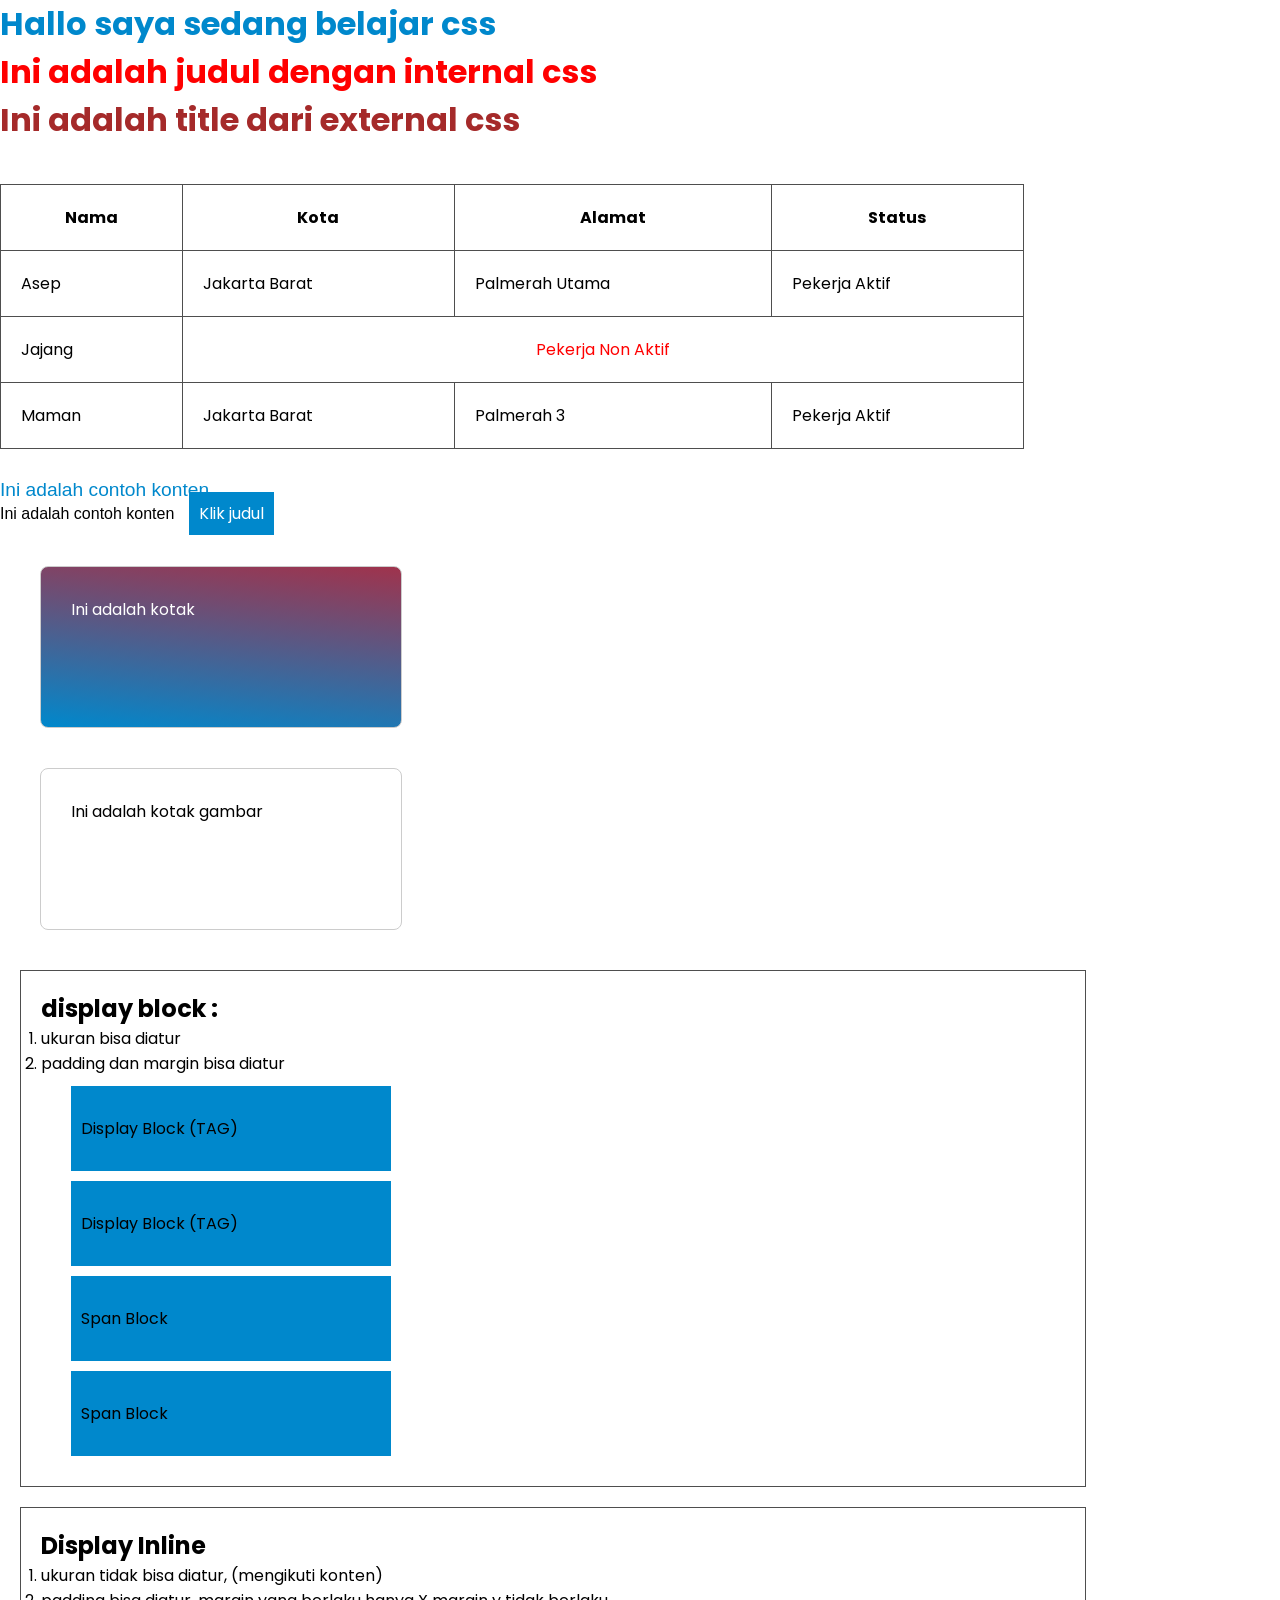
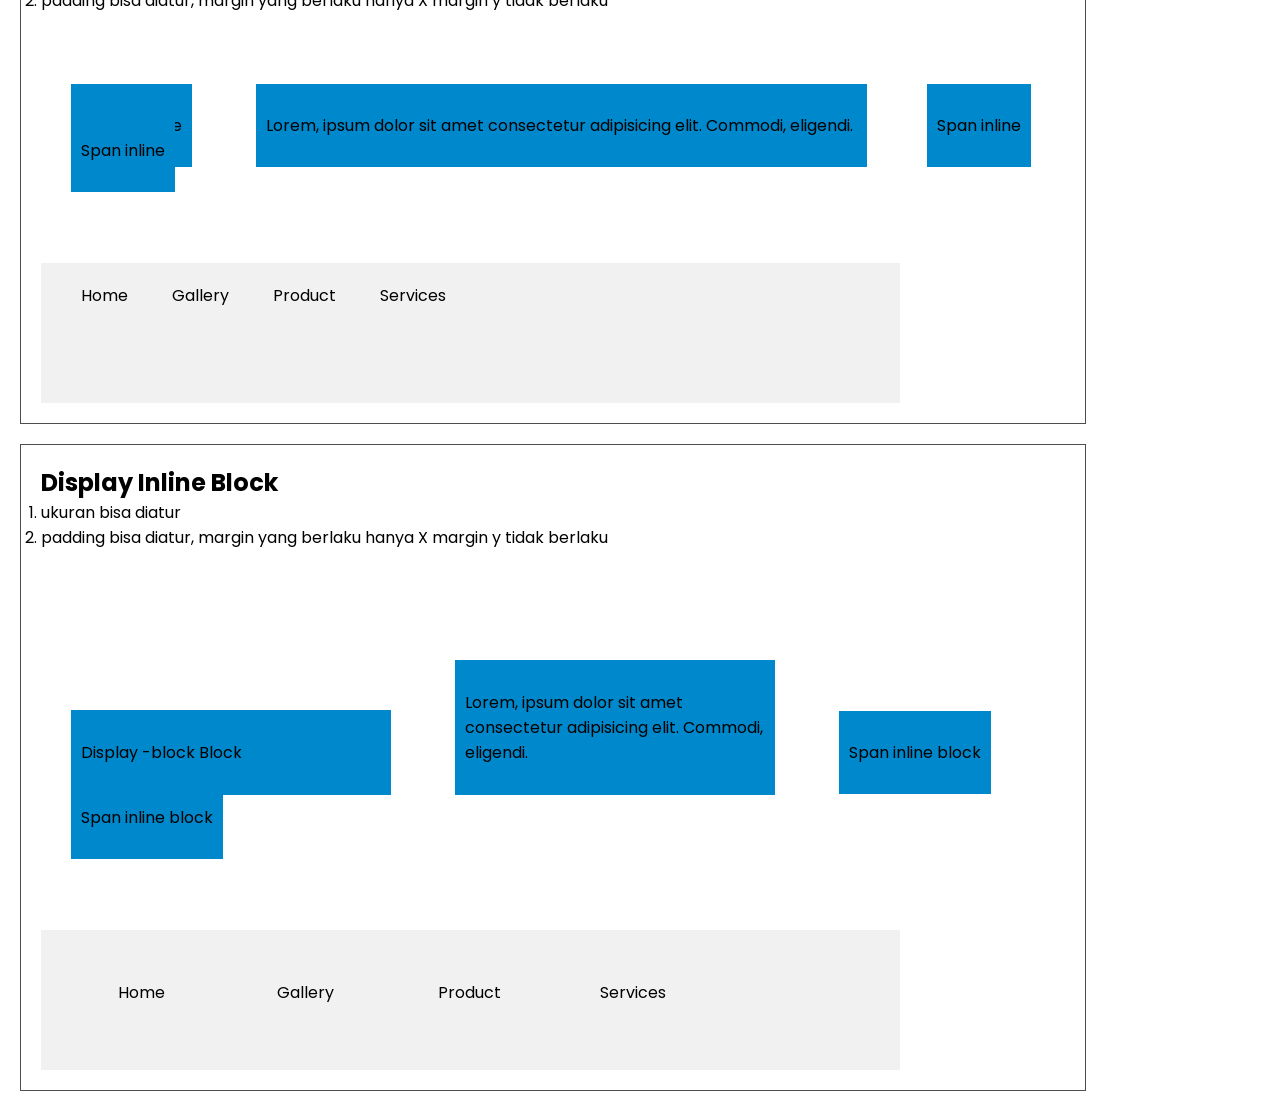
==== css/index.html @ 723e70e0 "2.1" ====
<!doctype html>
<html lang="en">
  <head>
    <meta charset="UTF-8" />
    <meta name="viewport" content="width=device-width, initial-scale=1.0" />
    <title>Document</title>
    <link rel="preconnect" href="https://fonts.googleapis.com" />
    <link rel="preconnect" href="https://fonts.gstatic.com" crossorigin />

    <link
      href="https://fonts.googleapis.com/css2?family=Poppins:ital,wght@0,100;0,200;0,300;0,400;0,500;0,600;0,700;0,800;0,900;1,100;1,200;1,300;1,400;1,500;1,600;1,700;1,800;1,900&display=swap"
      rel="stylesheet"
    />

    <link rel="stylesheet" href="style.css" />
    <style>
      .judul {
        color: #ff0000;
      }
    </style>
  </head>
  <body>
    <!-- inline css -->
    <h1 style="color: #0088cc">Hallo saya sedang belajar css</h1>

    <!-- internal css -->
    <h1 class="judul">Ini adalah judul dengan internal css</h1>

    <h1 class="title">Ini adalah title dari external css</h1>

    <table
      style="
        width: 80dvw;
        margin-top: 40px;
        margin-bottom: 30px;
        border-collapse: collapse;
      "
      border="1"
    >
      <thead>
        <th>Nama</th>
        <th>Kota</th>
        <th>Alamat</th>
        <th>Status</th>
      </thead>
      <tbody>
        <tr>
          <td>Asep</td>
          <td>Jakarta Barat</td>
          <td>Palmerah Utama</td>
          <td>Pekerja Aktif</td>
        </tr>
        <tr>
          <td>Jajang</td>
          <td colspan="3" style="color: red; text-align: center">
            Pekerja Non Aktif
          </td>
        </tr>
        <tr>
          <td>Maman</td>
          <td>Jakarta Barat</td>
          <td>Palmerah 3</td>
          <td>Pekerja Aktif</td>
        </tr>
      </tbody>
    </table>

    <div class="content-1">
      <p class="contoh">Ini adalah contoh konten</p>
    </div>

    <div class="">
      <p class="contoh">
        Ini adalah contoh konten <a href="" class="btn-title">Klik judul</a>
      </p>
    </div>

    <div class="kotak">
      <p>Ini adalah kotak</p>
    </div>

    <div class="card">
      <p>Ini adalah kotak gambar</p>
    </div>

    <div class="container">
      <!-- display block -->

      <h2>display block :</h2>

      <ol>
        <li>ukuran bisa diatur</li>
        <li>padding dan margin bisa diatur</li>
      </ol>

      <div class="ukuran">Display Block (TAG)</div>
      <div class="ukuran">Display Block (TAG)</div>

      <span class="d-block ukuran">Span Block</span>
      <span class="d-block ukuran">Span Block</span>
    </div>

    <div class="container">
      <h2>Display Inline</h2>
      <ol>
        <li>ukuran tidak bisa diatur, (mengikuti konten)</li>
        <li>
          padding bisa diatur, margin yang berlaku hanya X margin y tidak
          berlaku
        </li>
      </ol>
      <div class="" style="margin: 100px 0; ">
        <div class="ukuran d-inline">Display inline</div>
        <div class="ukuran d-inline">
          Lorem, ipsum dolor sit amet consectetur adipisicing elit. Commodi,
          eligendi.
        </div>

        <span class="ukuran">Span inline</span>
        <span class="ukuran">Span inline</span>
      </div>
      
      <div class="simple-navbar">
        <ul class="navbar-inline">
          <li>Home</li>
          <li>Gallery</li>
          <li>Product</li>
          <li>Services</li>
        </ul>
      </div>

    </div>

    <div class="container">
      <h2>Display Inline Block</h2>
      <ol>
        <li>ukuran bisa diatur</li>
        <li>
          padding bisa diatur, margin yang berlaku hanya X margin y tidak
          berlaku
        </li>
      </ol>
      <div class="" style="margin: 100px 0; ">
        <div class="ukuran d-inline-block">Display -block Block</div>
        <div class="ukuran d-inline-block">
          Lorem, ipsum dolor sit amet consectetur adipisicing elit. Commodi,
          eligendi.
        </div>

        <span class="ukuran">Span inline block</span>
        <span class="ukuran">Span inline block</span>
      </div>
      
      <div class="simple-navbar">
        <ul class="navbar-inline-block">
          <li>Home</li>
          <li>Gallery</li>
          <li>Product</li>
          <li>Services</li>
        </ul>
      </div>

    </div>
  </body>
</html>
---- css/style.css ----
*{
    padding: 0;
    margin: 0;
    font-family: "Poppins", sans-serif;
}

.title{
    color: #a52a2a;
}

th, td{
    border: 1px solid #4e4e4e;
    padding: 20px;
}

.contoh{
    font-family: Arial, Helvetica, sans-serif;
}

.content-1 .contoh{
    color: #0088cc;
    font-size: 1.2rem;
}

.btn-title{
    padding: 10px;
    margin: 10px;
    background-color: #0088cc;
    color: #ffff;
    text-decoration: none;
}

.btn-title:hover{
    background-color: #024567;
}

.kotak{
    width: 300px;
    height: 100px;
    border: 1px solid #ccc;
    padding: 30px;
    margin: 40px;
    border-radius: 8px;
    color: #ffff;
    background: linear-gradient(to top right, #0088cc, #ff0000);
    background-size: 400%;
}

.card{
    width: 300px;
    height: 100px;
    border: 1px solid #ccc;
    padding: 30px;
    margin: 40px;
    border-radius: 8px;
    background-image: url('https://media.licdn.com/dms/image/v2/C561BAQEF2NNqqAZ9Sg/company-background_10000/company-background_10000/0/1632471137485/idnetworkers_cover?e=2147483647&v=beta&t=36ukHj8bkxGuDQsKdRAUvAHpYzYnnUF9Iggzn8Q-siI');
    background-size: cover;
}

.container{
    width: 80vw;
    min-height: 200px;
    border: 0.5px solid #4e4e4e;
    margin: 20px;
    padding: 20px;
}

.d-block{
    display: block;
}

.d-inline{
    display: inline;
}

.d-inline-block{
    display: inline-block;
}

.ukuran{
    width: 300px;
    min-height: 20px;
    margin: 10px 30px;
    padding:30px 10px;
    background-color: #0088cc;
}

.simple-navbar{
    width: 80%;
    min-height: 100px;
    background-color: #f1f1f1;
    padding: 20px;
}

.navbar-inline li{
    display: inline;
    margin: 20px;
}

.navbar-inline-block li{
    display: inline-block;
    width: 100px;
    text-align: center;
    padding: 10px;
    margin: 20px;
}

.navbar-inline-block li:hover{
    border-bottom: 3px solid #0088cc;
}

.navbar-inline li:hover{
    border-bottom: 3px solid #0088cc;
}
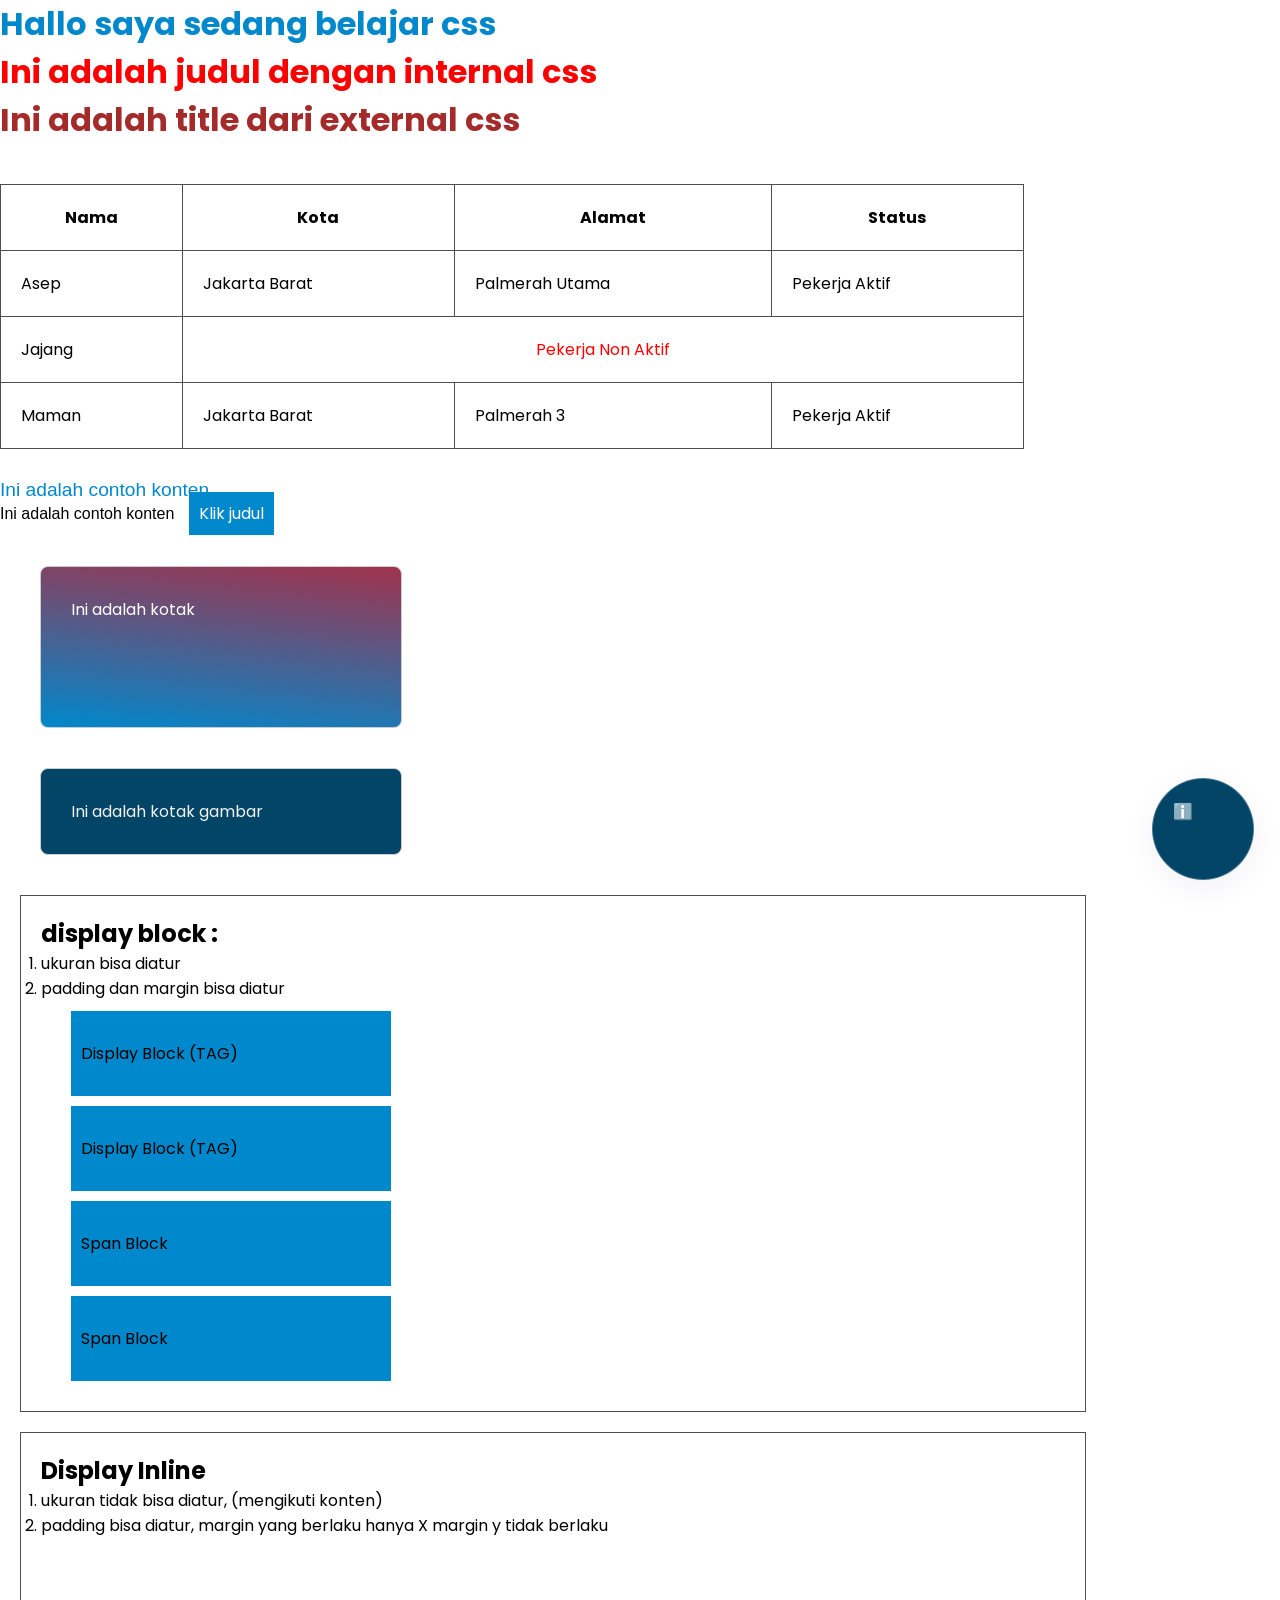
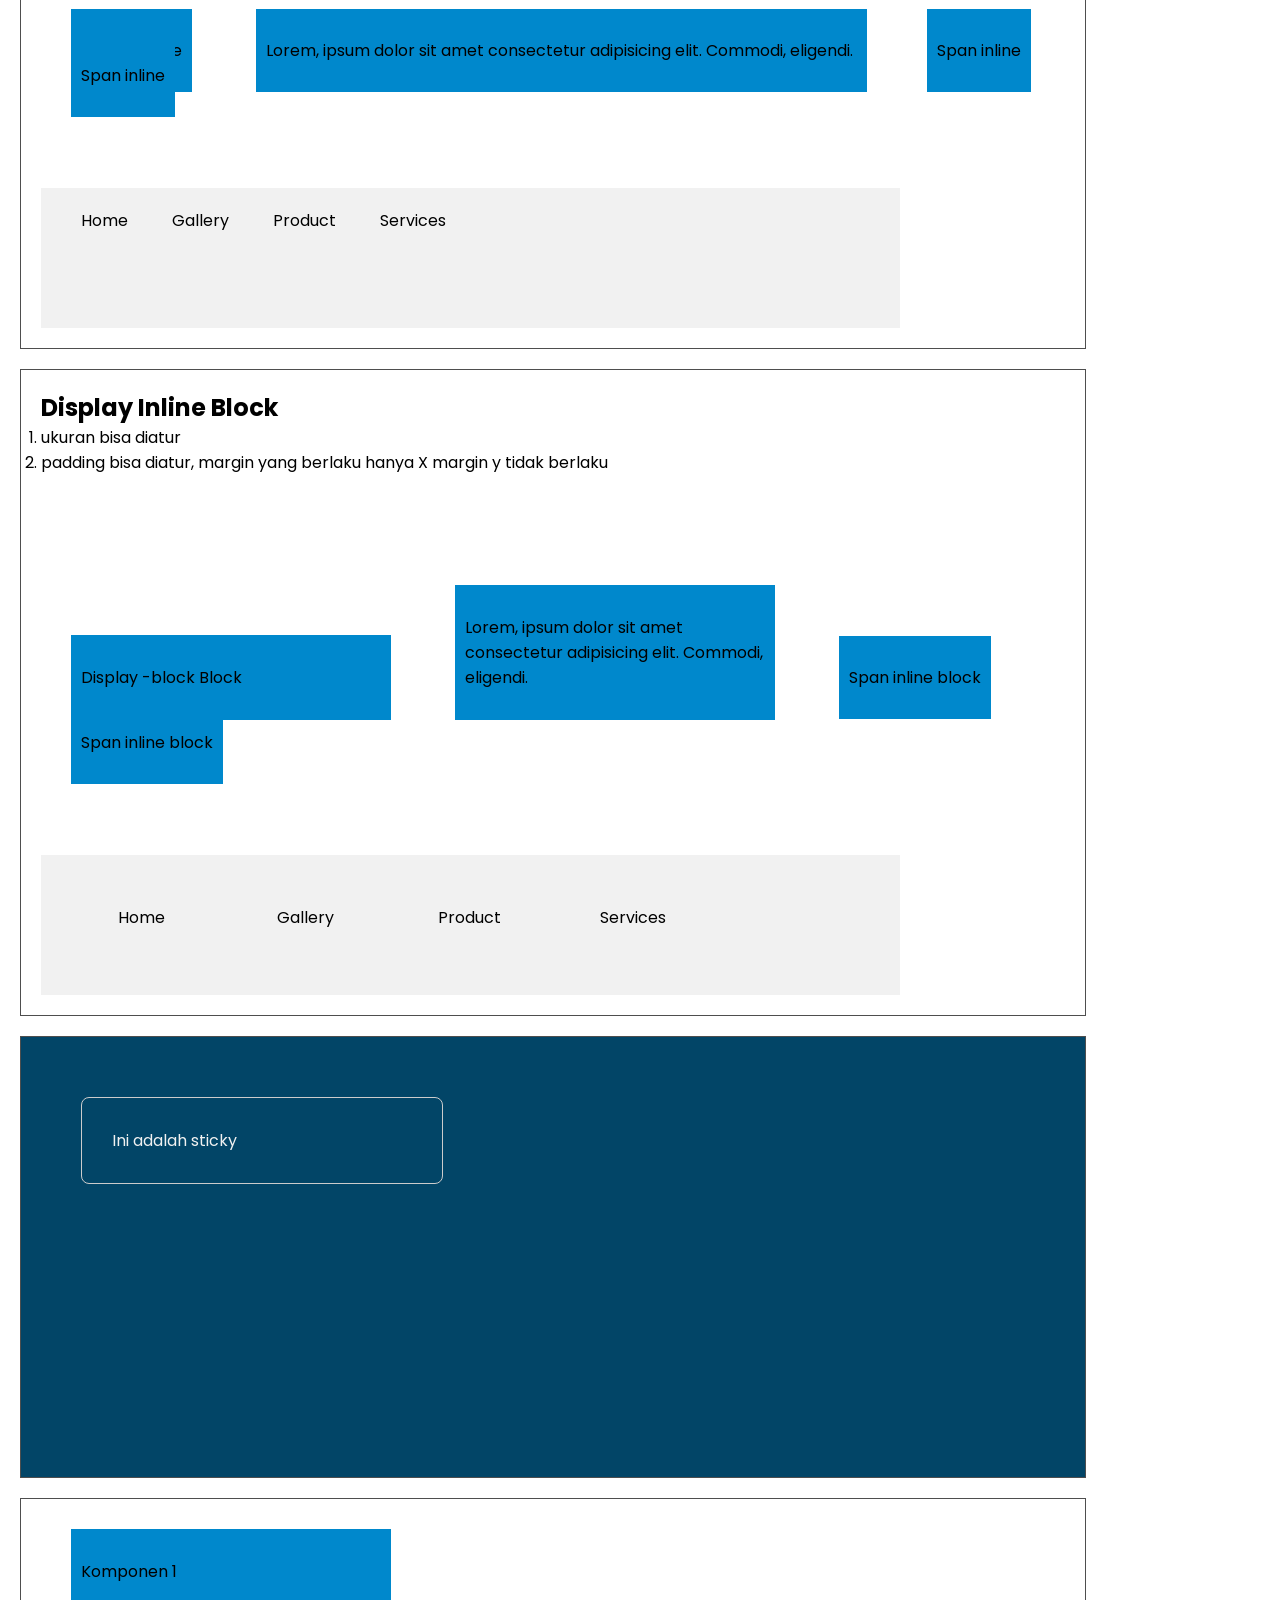
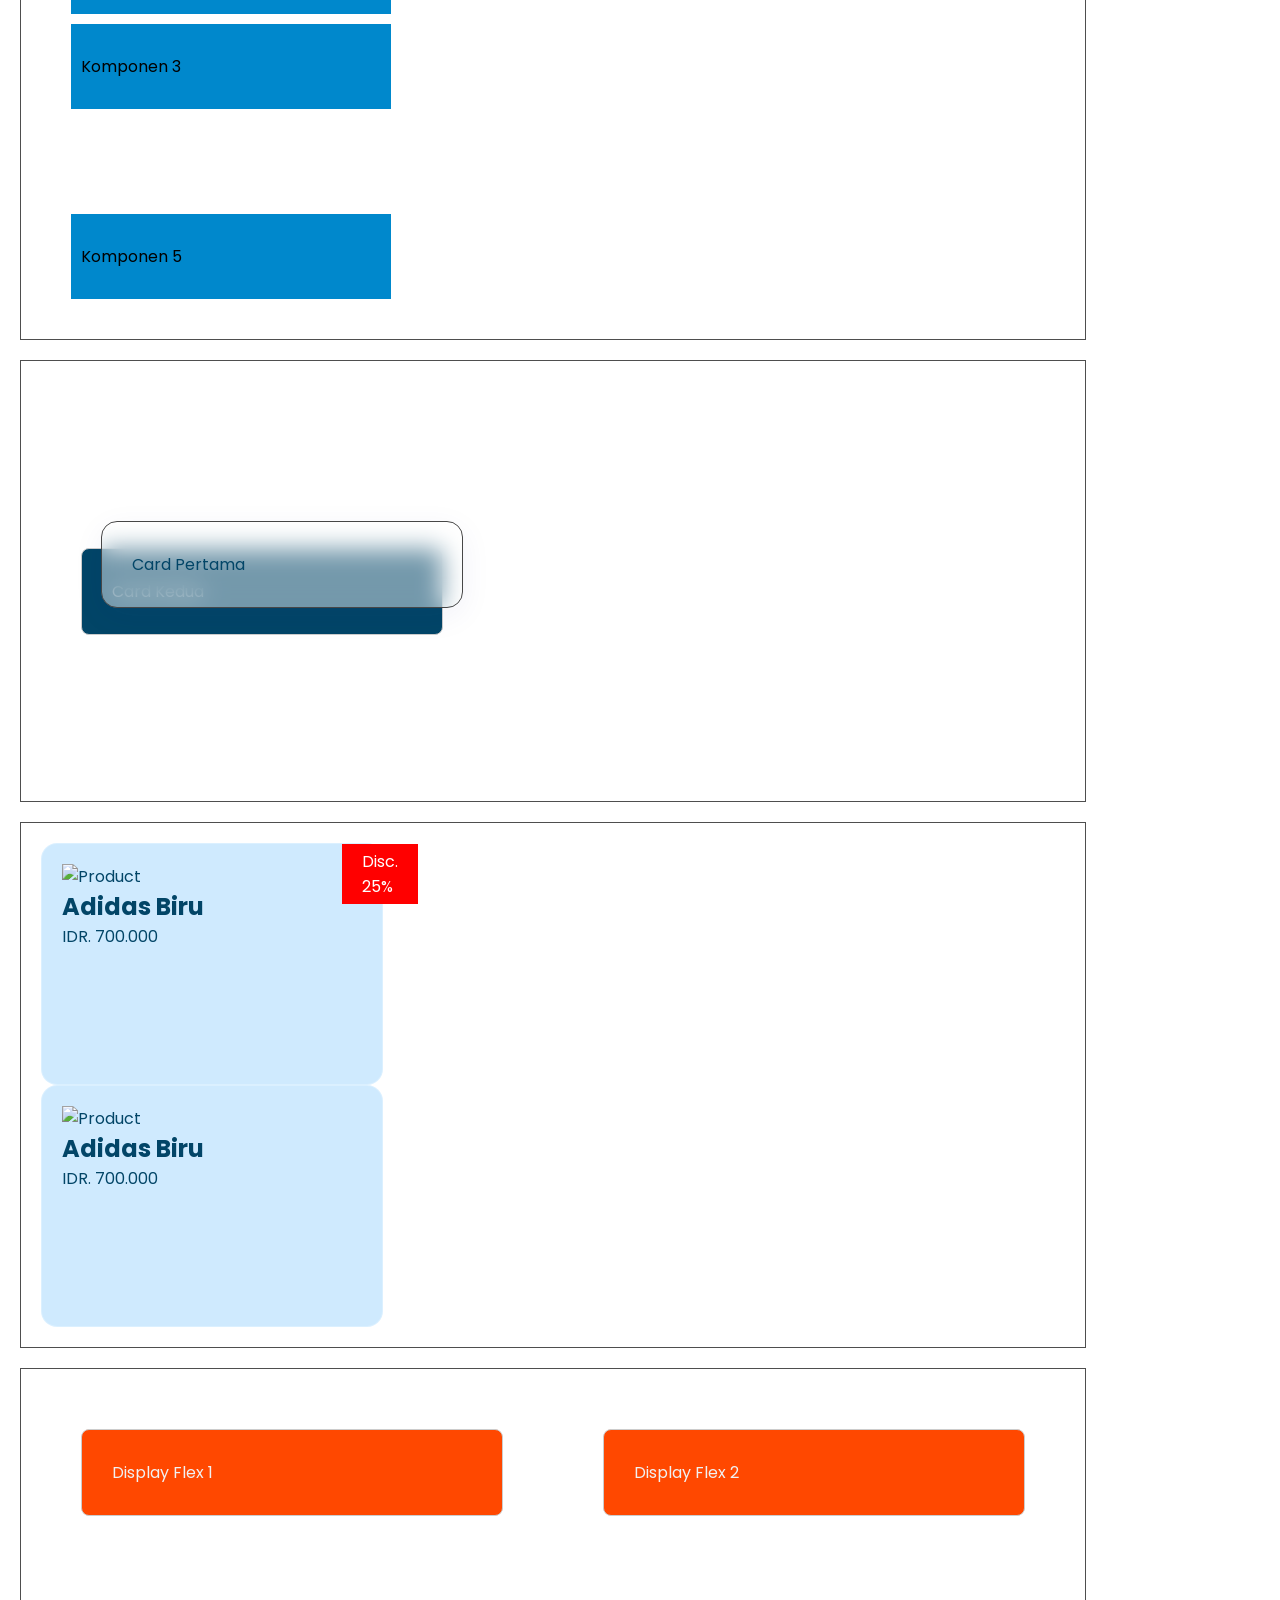
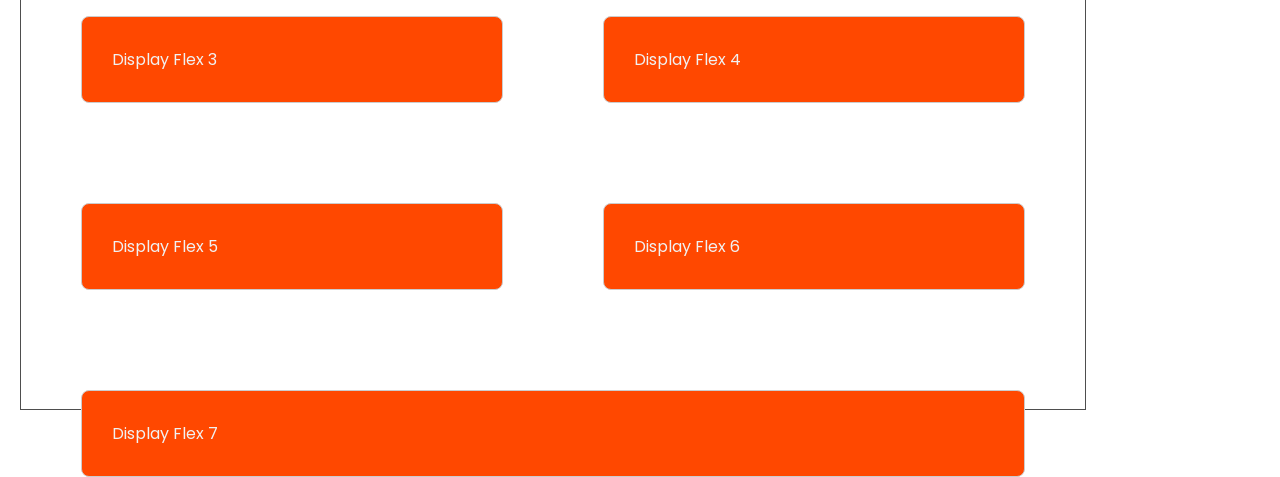
==== commit 69bae649: "2.2" ====
--- a/css/index.html
+++ b/css/index.html
@@ -109,7 +109,7 @@
           berlaku
         </li>
       </ol>
-      <div class="" style="margin: 100px 0; ">
+      <div class="" style="margin: 100px 0">
         <div class="ukuran d-inline">Display inline</div>
         <div class="ukuran d-inline">
           Lorem, ipsum dolor sit amet consectetur adipisicing elit. Commodi,
@@ -119,7 +119,7 @@
         <span class="ukuran">Span inline</span>
         <span class="ukuran">Span inline</span>
       </div>
-      
+
       <div class="simple-navbar">
         <ul class="navbar-inline">
           <li>Home</li>
@@ -128,7 +128,6 @@
           <li>Services</li>
         </ul>
       </div>
-
     </div>
 
     <div class="container">
@@ -140,7 +139,7 @@
           berlaku
         </li>
       </ol>
-      <div class="" style="margin: 100px 0; ">
+      <div class="" style="margin: 100px 0">
         <div class="ukuran d-inline-block">Display -block Block</div>
         <div class="ukuran d-inline-block">
           Lorem, ipsum dolor sit amet consectetur adipisicing elit. Commodi,
@@ -150,7 +149,7 @@
         <span class="ukuran">Span inline block</span>
         <span class="ukuran">Span inline block</span>
       </div>
-      
+
       <div class="simple-navbar">
         <ul class="navbar-inline-block">
           <li>Home</li>
@@ -159,7 +158,53 @@
           <li>Services</li>
         </ul>
       </div>
-
-    </div>
+    </div>
+
+    <div class="container position-sticky">
+      <div class="card">Ini adalah sticky</div>
+    </div>
+
+    <div class="container">
+      <div class="ukuran">Komponen 1</div>
+      <div class="ukuran" style="display: none;">Komponen 2</div>
+      <div class="ukuran">Komponen 3</div>
+      <div class="ukuran" style="visibility: hidden;">Komponen 4</div>
+      <div class="ukuran">Komponen 5</div>
+    </div>
+
+
+    <div class="container">
+      <div class="card position-relative floating-card">Card Pertama</div>
+      <div class="card">Card Kedua</div>
+    </div>
+
+    <div class="container">
+      <div class="card-product">
+        <img src="https://image.807garage.com/content/uploads/2024/6/adidas-bali-tactile-steel-blue-1.jpg" width="100%" alt="Product">
+        <h2>Adidas Biru</h2>
+        <p>IDR. 700.000</p>
+        <span class="badge-promo">Disc. 25%</span>
+      </div>
+      <div class="card-product">
+        <img src="https://image.807garage.com/content/uploads/2024/6/adidas-bali-tactile-steel-blue-1.jpg" width="100%" alt="Product">
+        <h2>Adidas Biru</h2>
+        <p>IDR. 700.000</p>
+      </div>
+    </div>
+
+    <div class="contact">
+      <a href="" class="">ℹ️</a>
+    </div>
+
+    <div class="container d-flex" style="height: 600px; justify-content: space-between; align-items: stretch;">
+      <div class="card">Display Flex 1</div>
+      <div class="card">Display Flex 2</div>
+      <div class="card">Display Flex 3</div>
+      <div class="card">Display Flex 4</div>
+      <div class="card">Display Flex 5</div>
+      <div class="card">Display Flex 6</div>
+      <div class="card">Display Flex 7</div>
+    </div>
+
   </body>
 </html>
--- a/css/style.css
+++ b/css/style.css
@@ -1,116 +1,197 @@
-*{
-    padding: 0;
-    margin: 0;
-    font-family: "Poppins", sans-serif;
+* {
+  padding: 0;
+  margin: 0;
+  font-family: "Poppins", sans-serif;
 }
 
-.title{
-    color: #a52a2a;
+.title {
+  color: #a52a2a;
 }
 
-th, td{
-    border: 1px solid #4e4e4e;
-    padding: 20px;
+th,
+td {
+  border: 1px solid #4e4e4e;
+  padding: 20px;
 }
 
-.contoh{
-    font-family: Arial, Helvetica, sans-serif;
+.contoh {
+  font-family: Arial, Helvetica, sans-serif;
 }
 
-.content-1 .contoh{
-    color: #0088cc;
-    font-size: 1.2rem;
+.content-1 .contoh {
+  color: #0088cc;
+  font-size: 1.2rem;
 }
 
-.btn-title{
-    padding: 10px;
-    margin: 10px;
-    background-color: #0088cc;
-    color: #ffff;
-    text-decoration: none;
+.btn-title {
+  padding: 10px;
+  margin: 10px;
+  background-color: #0088cc;
+  color: #ffff;
+  text-decoration: none;
 }
 
-.btn-title:hover{
-    background-color: #024567;
+.btn-title:hover {
+  background-color: #024567;
 }
 
-.kotak{
-    width: 300px;
-    height: 100px;
-    border: 1px solid #ccc;
-    padding: 30px;
-    margin: 40px;
-    border-radius: 8px;
-    color: #ffff;
-    background: linear-gradient(to top right, #0088cc, #ff0000);
-    background-size: 400%;
+.kotak {
+  width: 300px;
+  height: 100px;
+  border: 1px solid #ccc;
+  padding: 30px;
+  margin: 40px;
+  border-radius: 8px;
+  color: #ffff;
+  background: linear-gradient(to top right, #0088cc, #ff0000);
+  background-size: 400%;
 }
 
-.card{
-    width: 300px;
-    height: 100px;
-    border: 1px solid #ccc;
-    padding: 30px;
-    margin: 40px;
-    border-radius: 8px;
-    background-image: url('https://media.licdn.com/dms/image/v2/C561BAQEF2NNqqAZ9Sg/company-background_10000/company-background_10000/0/1632471137485/idnetworkers_cover?e=2147483647&v=beta&t=36ukHj8bkxGuDQsKdRAUvAHpYzYnnUF9Iggzn8Q-siI');
-    background-size: cover;
+.card {
+  width: 300px;
+  /* height: 100px; */
+  border: 1px solid #ccc;
+  padding: 30px;
+  margin: 40px;
+  border-radius: 8px;
+  background-color: #024567;
+  color: #f1f1f1;
+  /* background-image: url('https://media.licdn.com/dms/image/v2/C561BAQEF2NNqqAZ9Sg/company-background_10000/company-background_10000/0/1632471137485/idnetworkers_cover?e=2147483647&v=beta&t=36ukHj8bkxGuDQsKdRAUvAHpYzYnnUF9Iggzn8Q-siI'); */
+  /* background-size: cover; */
 }
 
-.container{
-    width: 80vw;
-    min-height: 200px;
-    border: 0.5px solid #4e4e4e;
-    margin: 20px;
-    padding: 20px;
+.container {
+  width: 80vw;
+  min-height: 400px;
+  border: 0.5px solid #4e4e4e;
+  margin: 20px;
+  padding: 20px;
 }
 
-.d-block{
-    display: block;
+.d-block {
+  display: block;
 }
 
-.d-inline{
-    display: inline;
+.d-inline {
+  display: inline;
 }
 
-.d-inline-block{
-    display: inline-block;
+.d-inline-block {
+  display: inline-block;
 }
 
-.ukuran{
-    width: 300px;
-    min-height: 20px;
-    margin: 10px 30px;
-    padding:30px 10px;
-    background-color: #0088cc;
+.ukuran {
+  width: 300px;
+  min-height: 20px;
+  margin: 10px 30px;
+  padding: 30px 10px;
+  background-color: #0088cc;
 }
 
-.simple-navbar{
-    width: 80%;
-    min-height: 100px;
-    background-color: #f1f1f1;
-    padding: 20px;
+.simple-navbar {
+  width: 80%;
+  min-height: 100px;
+  background-color: #f1f1f1;
+  padding: 20px;
 }
 
-.navbar-inline li{
-    display: inline;
-    margin: 20px;
+.navbar-inline li {
+  display: inline;
+  margin: 20px;
 }
 
-.navbar-inline-block li{
-    display: inline-block;
-    width: 100px;
-    text-align: center;
-    padding: 10px;
-    margin: 20px;
+.navbar-inline-block li {
+  display: inline-block;
+  width: 100px;
+  text-align: center;
+  padding: 10px;
+  margin: 20px;
 }
 
-.navbar-inline-block li:hover{
-    border-bottom: 3px solid #0088cc;
+.navbar-inline-block li:hover {
+  border-bottom: 3px solid #0088cc;
 }
 
-.navbar-inline li:hover{
-    border-bottom: 3px solid #0088cc;
+.navbar-inline li:hover {
+  border-bottom: 3px solid #0088cc;
 }
 
+.position-relative {
+  position: relative;
+}
 
+.floating-card {
+  top: 100px;
+  left: 20px;
+  color: #024567;
+  background: rgba(255, 255, 255, 0.45);
+  backdrop-filter: blur(12px);
+  -webkit-backdrop-filter: blur(12px);
+  border-radius: 16px;
+  border: 1px solid #474747;
+  /* Glass ambient shadow */
+  box-shadow: 0 8px 32px 0 rgba(31, 38, 135, 0.06);
+}
+
+.card-product {
+  width: 300px;
+  min-height: 200px;
+  padding: 20px;
+  position: relative;
+  /* glass */
+  color: #024567;
+  background: #94d1fc73;
+  /* backdrop-filter: blur(12px); */
+  /* -webkit-backdrop-filter: blur(12px); */
+  border-radius: 16px;
+  border: 1px solid #ffffff40;
+  /* Glass ambient shadow */
+  /* box-shadow: 0 8px 32px 0 rgba(31, 38, 135, 0.06); */
+}
+
+.badge-promo {
+  background-color: #ff0000;
+  color: #fff;
+  padding: 5px 20px;
+  position: absolute;
+  top: 0;
+  left: 300px;
+}
+
+.contact {
+  width: 60px;
+  height: 60px;
+  padding: 20px;
+  position: fixed;
+  left: 90%;
+  bottom: 20px;
+  /* glass */
+  color: #024567;
+  background-color: #024567;
+  border: 1px solid #ffffff40;
+  border-radius: 50%;
+  /* Glass ambient shadow */
+  box-shadow: 0 8px 32px 0 rgba(31, 38, 135, 0.06);
+}
+
+.position-sticky{
+    /* position: sticky; */
+    top: 20px;
+    background-color: #024567;
+    z-index: 1;
+}
+
+.d-flex .card{
+    flex-basis: 200px;
+    flex-shrink: 1;
+    flex-grow: 1;
+
+    /* height: 100px; */
+    background-color: #ff4800;
+}
+
+.d-flex{
+    display: flex;
+    gap: 20px;
+    flex-wrap: wrap;
+}
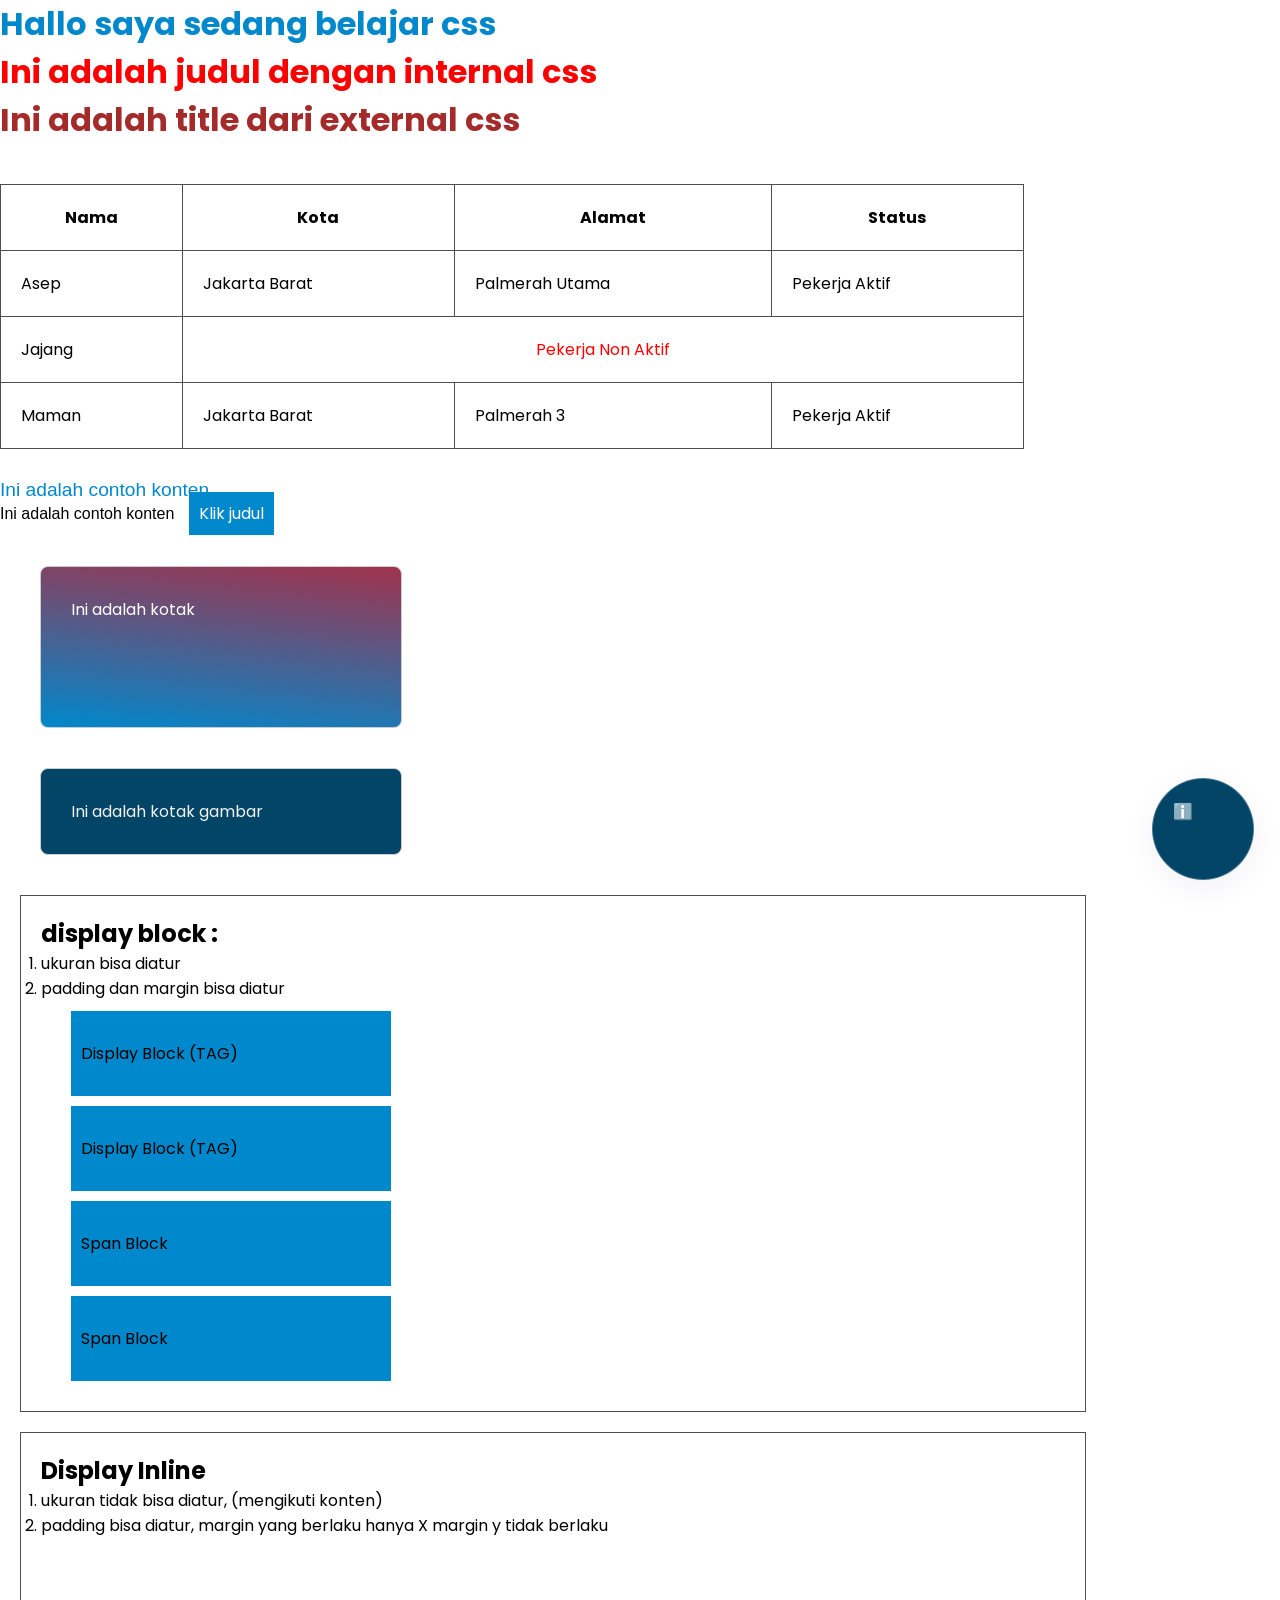
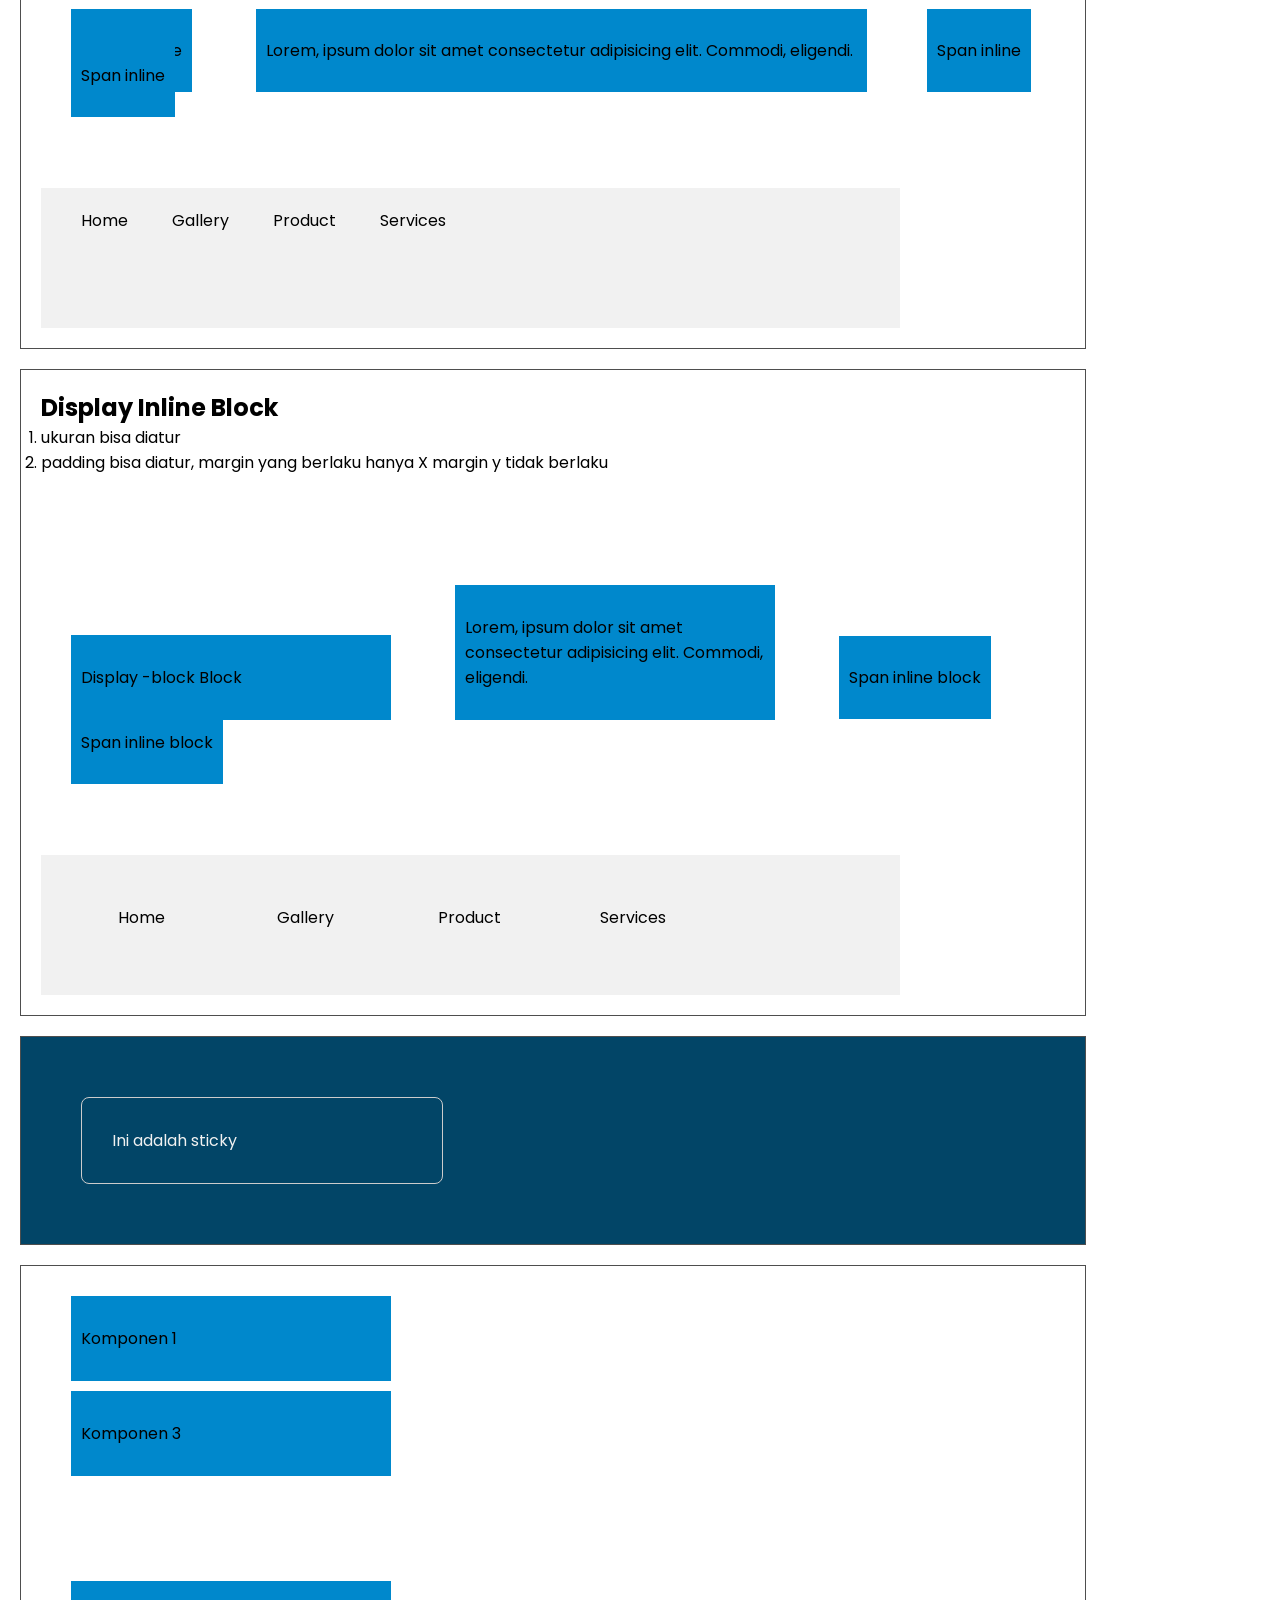
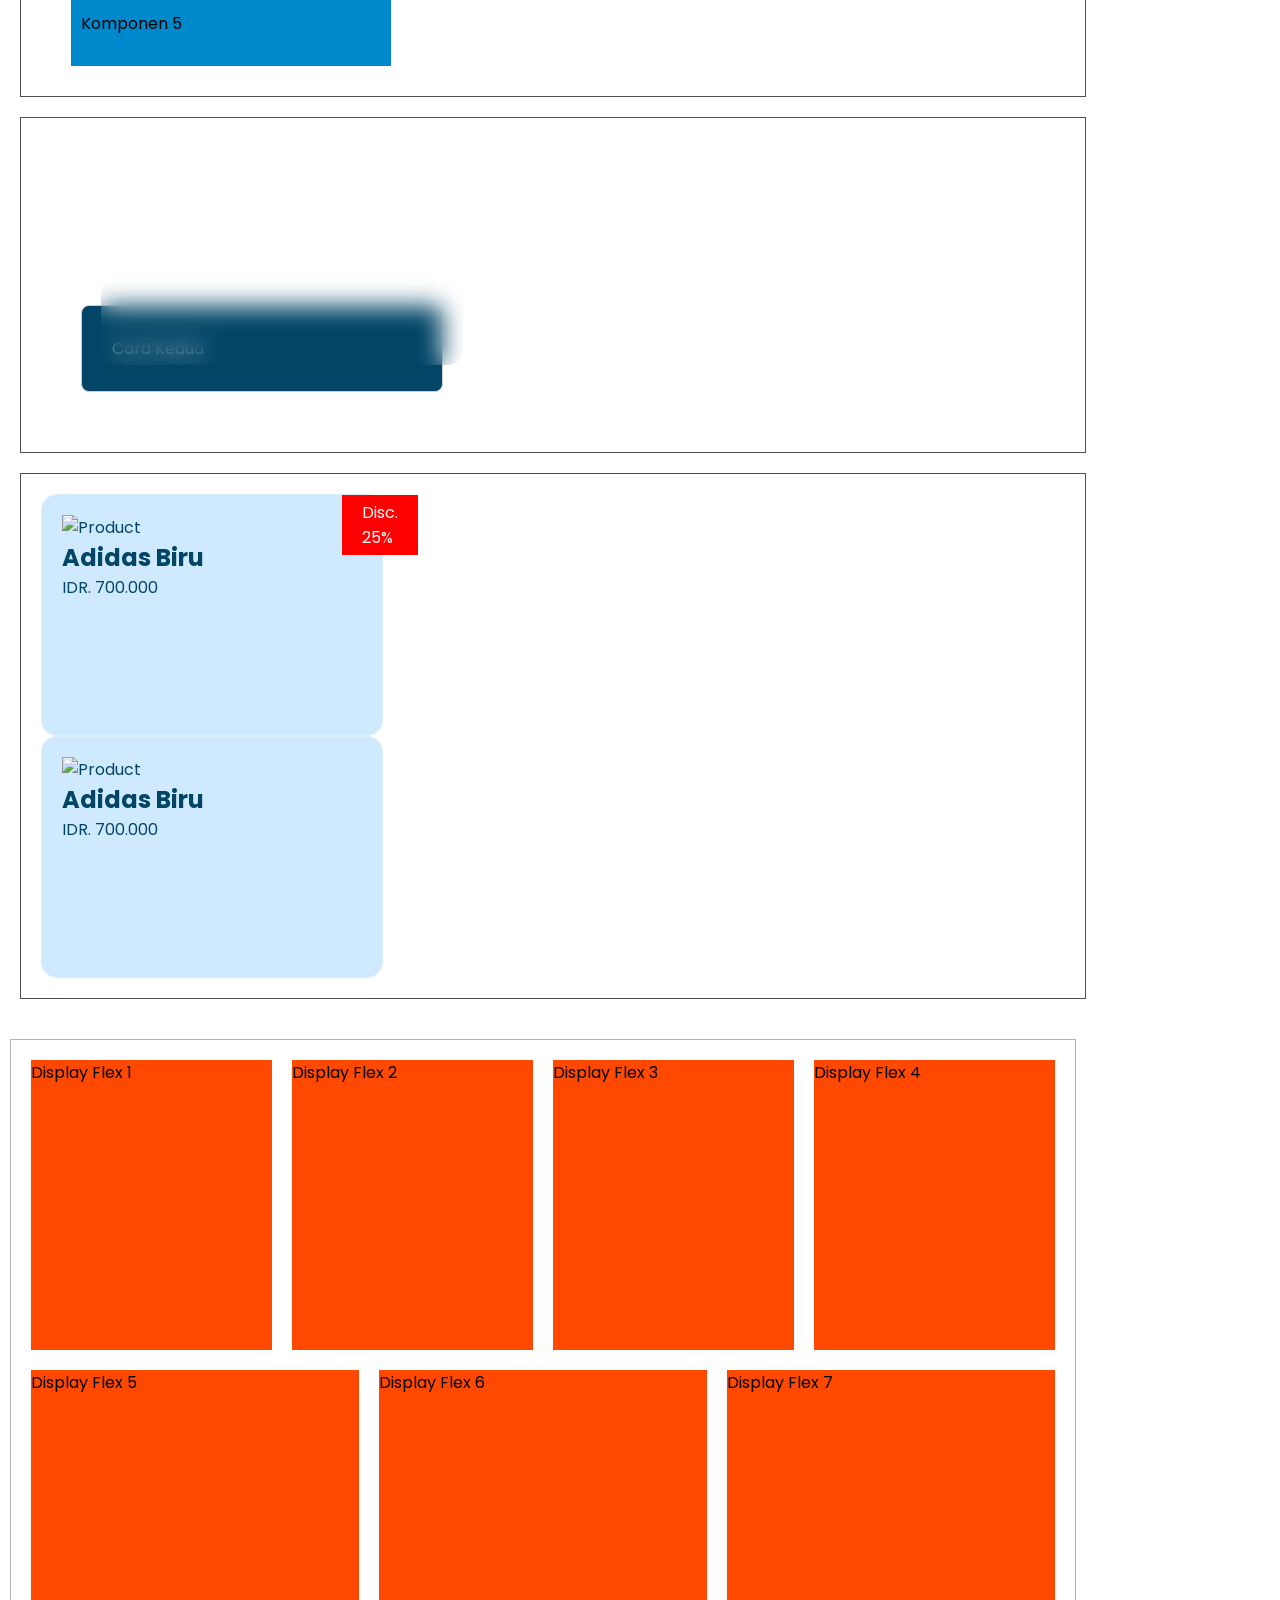
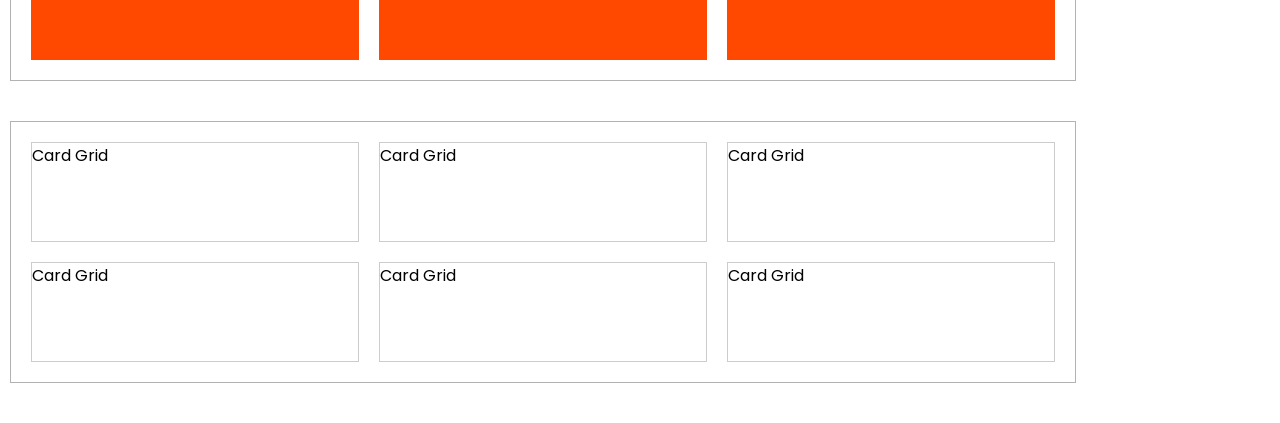
==== commit e1045dba: "2.3" ====
--- a/css/index.html
+++ b/css/index.html
@@ -196,15 +196,27 @@
       <a href="" class="">ℹ️</a>
     </div>
 
-    <div class="container d-flex" style="height: 600px; justify-content: space-between; align-items: stretch;">
-      <div class="card">Display Flex 1</div>
-      <div class="card">Display Flex 2</div>
-      <div class="card">Display Flex 3</div>
-      <div class="card">Display Flex 4</div>
-      <div class="card">Display Flex 5</div>
-      <div class="card">Display Flex 6</div>
-      <div class="card">Display Flex 7</div>
-    </div>
+    <div class="container-modern d-flex" style="height: 600px; justify-content: space-between;">
+      <div class="card-flex">Display Flex 1</div>
+      <div class="card-flex">Display Flex 2</div>
+      <div class="card-flex">Display Flex 3</div>
+      <div class="card-flex">Display Flex 4</div>
+      <div class="card-flex">Display Flex 5</div>
+      <div class="card-flex">Display Flex 6</div>
+      <div class="card-flex">Display Flex 7</div>
+    </div>
+
+    <!-- display Grid -->
+    <div class="container-modern d-grid">
+      <div class="card-grid">Card Grid</div>
+      <div class="card-grid">Card Grid</div>
+      <div class="card-grid">Card Grid</div>
+      <div class="card-grid">Card Grid</div>
+      <div class="card-grid">Card Grid</div>
+      <div class="card-grid">Card Grid</div>
+    </div>
+
 
   </body>
+
 </html>
--- a/css/style.css
+++ b/css/style.css
@@ -62,7 +62,6 @@
 
 .container {
   width: 80vw;
-  min-height: 400px;
   border: 0.5px solid #4e4e4e;
   margin: 20px;
   padding: 20px;
@@ -181,7 +180,15 @@
     z-index: 1;
 }
 
-.d-flex .card{
+.container-modern{
+    width: 80dvw;
+    /* min-height: 400px; */
+    border: 0.5px #33333360 solid;
+    margin: 40px 10px;
+    padding: 20px;
+}
+
+.card-flex{
     flex-basis: 200px;
     flex-shrink: 1;
     flex-grow: 1;
@@ -195,3 +202,14 @@
     gap: 20px;
     flex-wrap: wrap;
 }
+
+.d-grid{
+    display: grid;
+    grid-template-columns: 1fr 1fr 1fr;
+    grid-template-rows: 100px 100px; 
+    gap: 20px;
+}
+
+.card-grid{
+    border: 0.5px solid #ccc;
+}
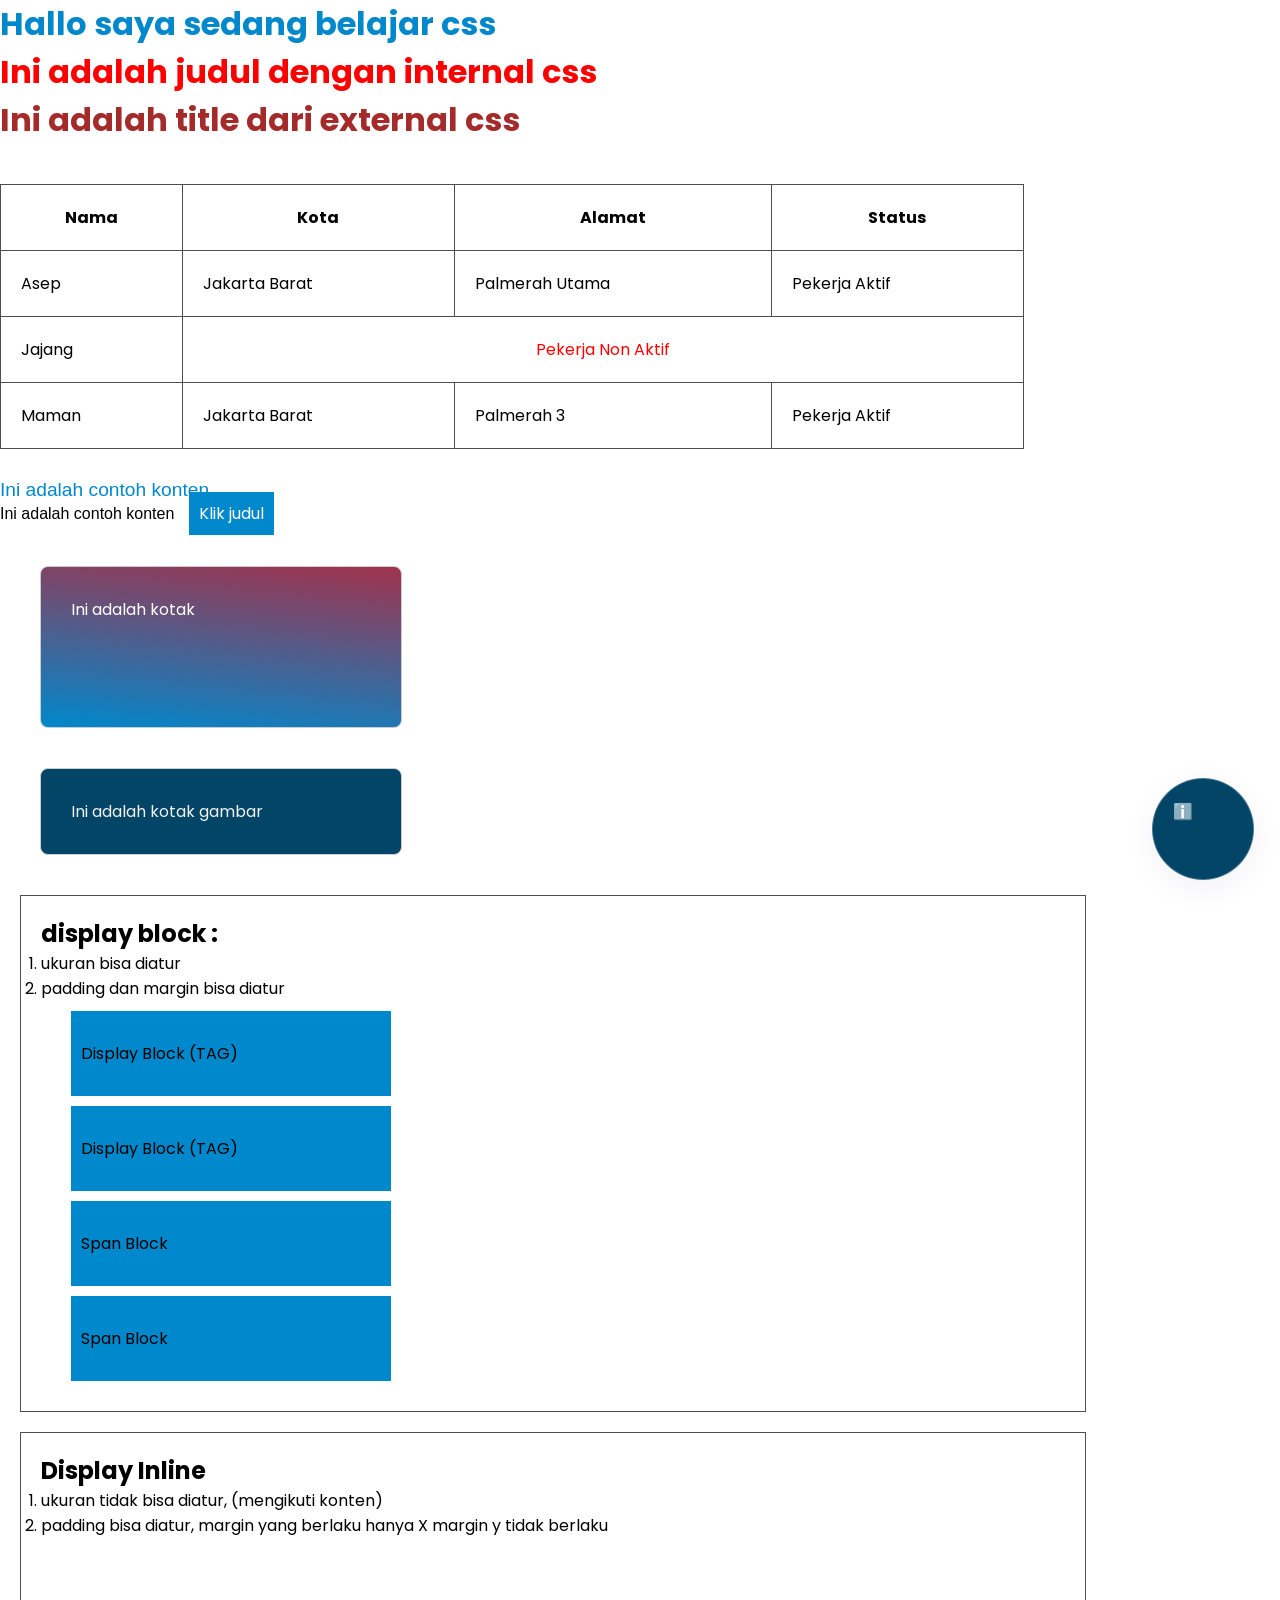
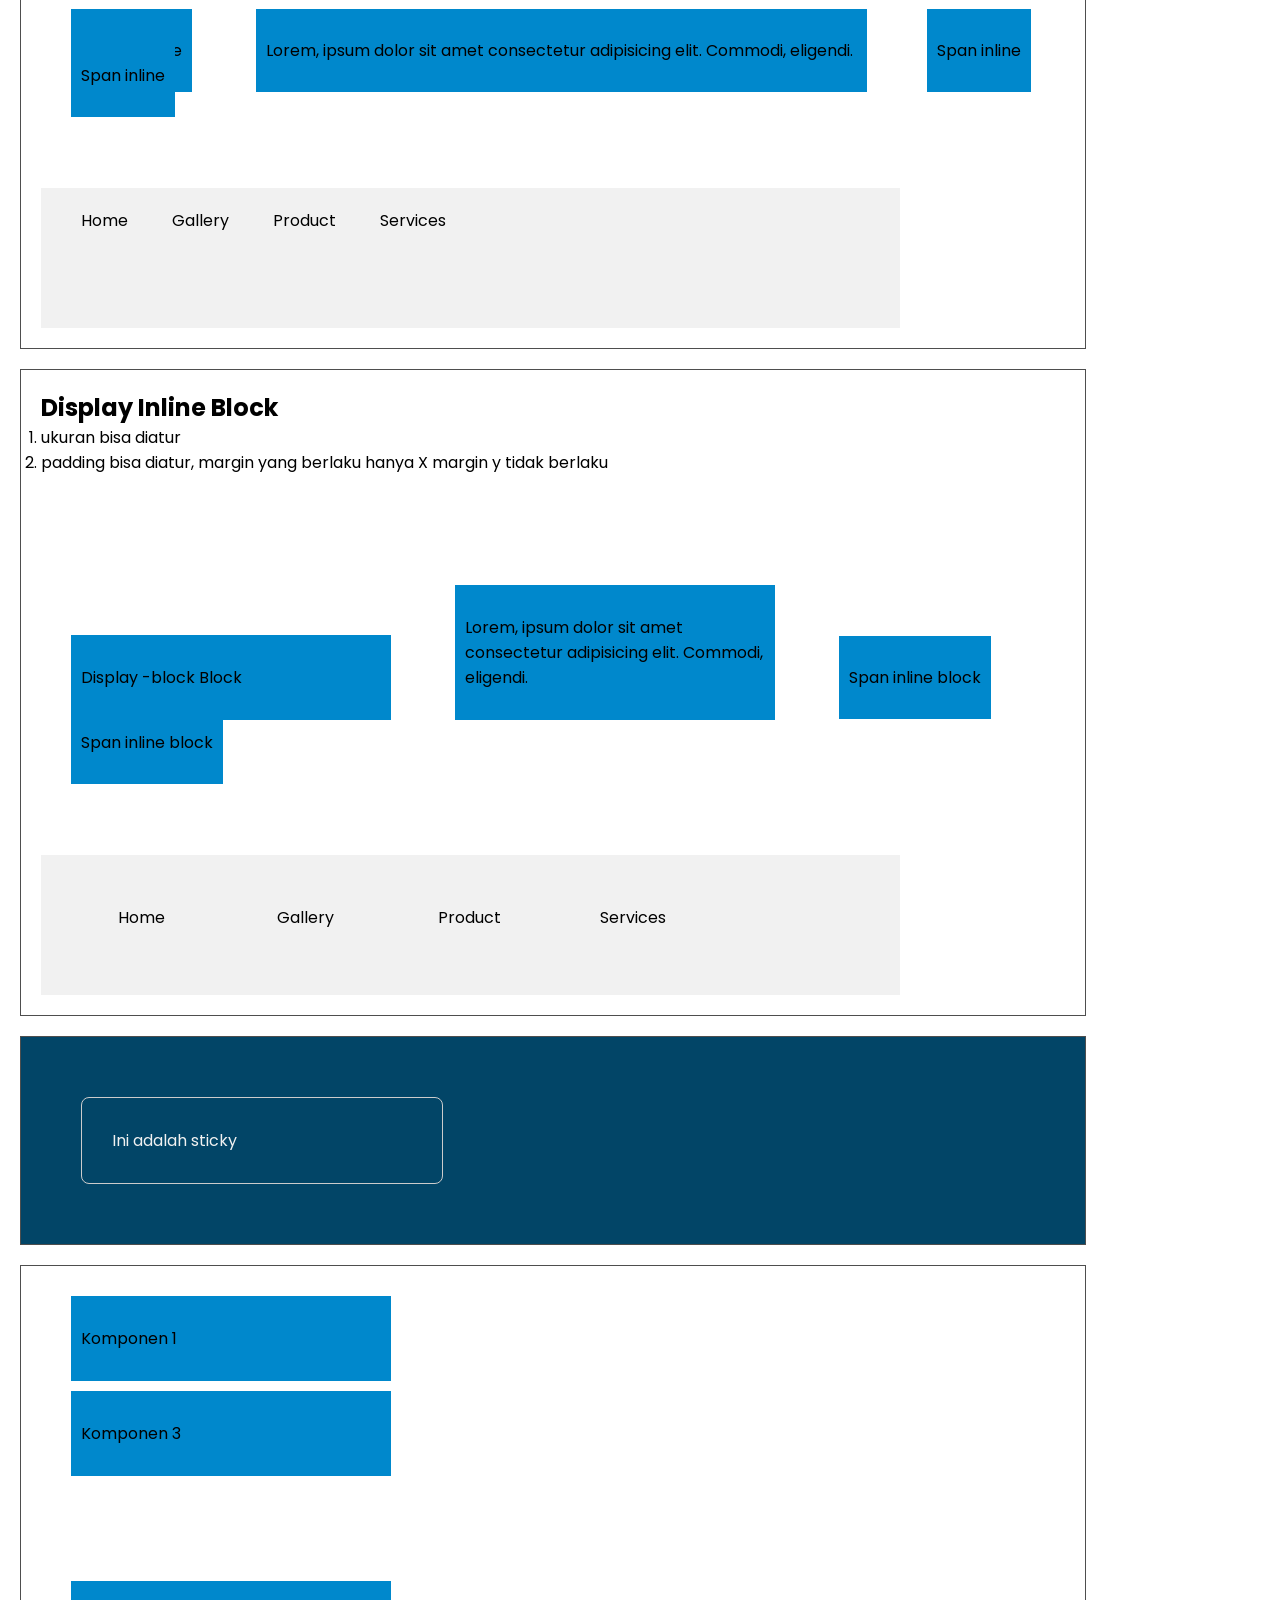
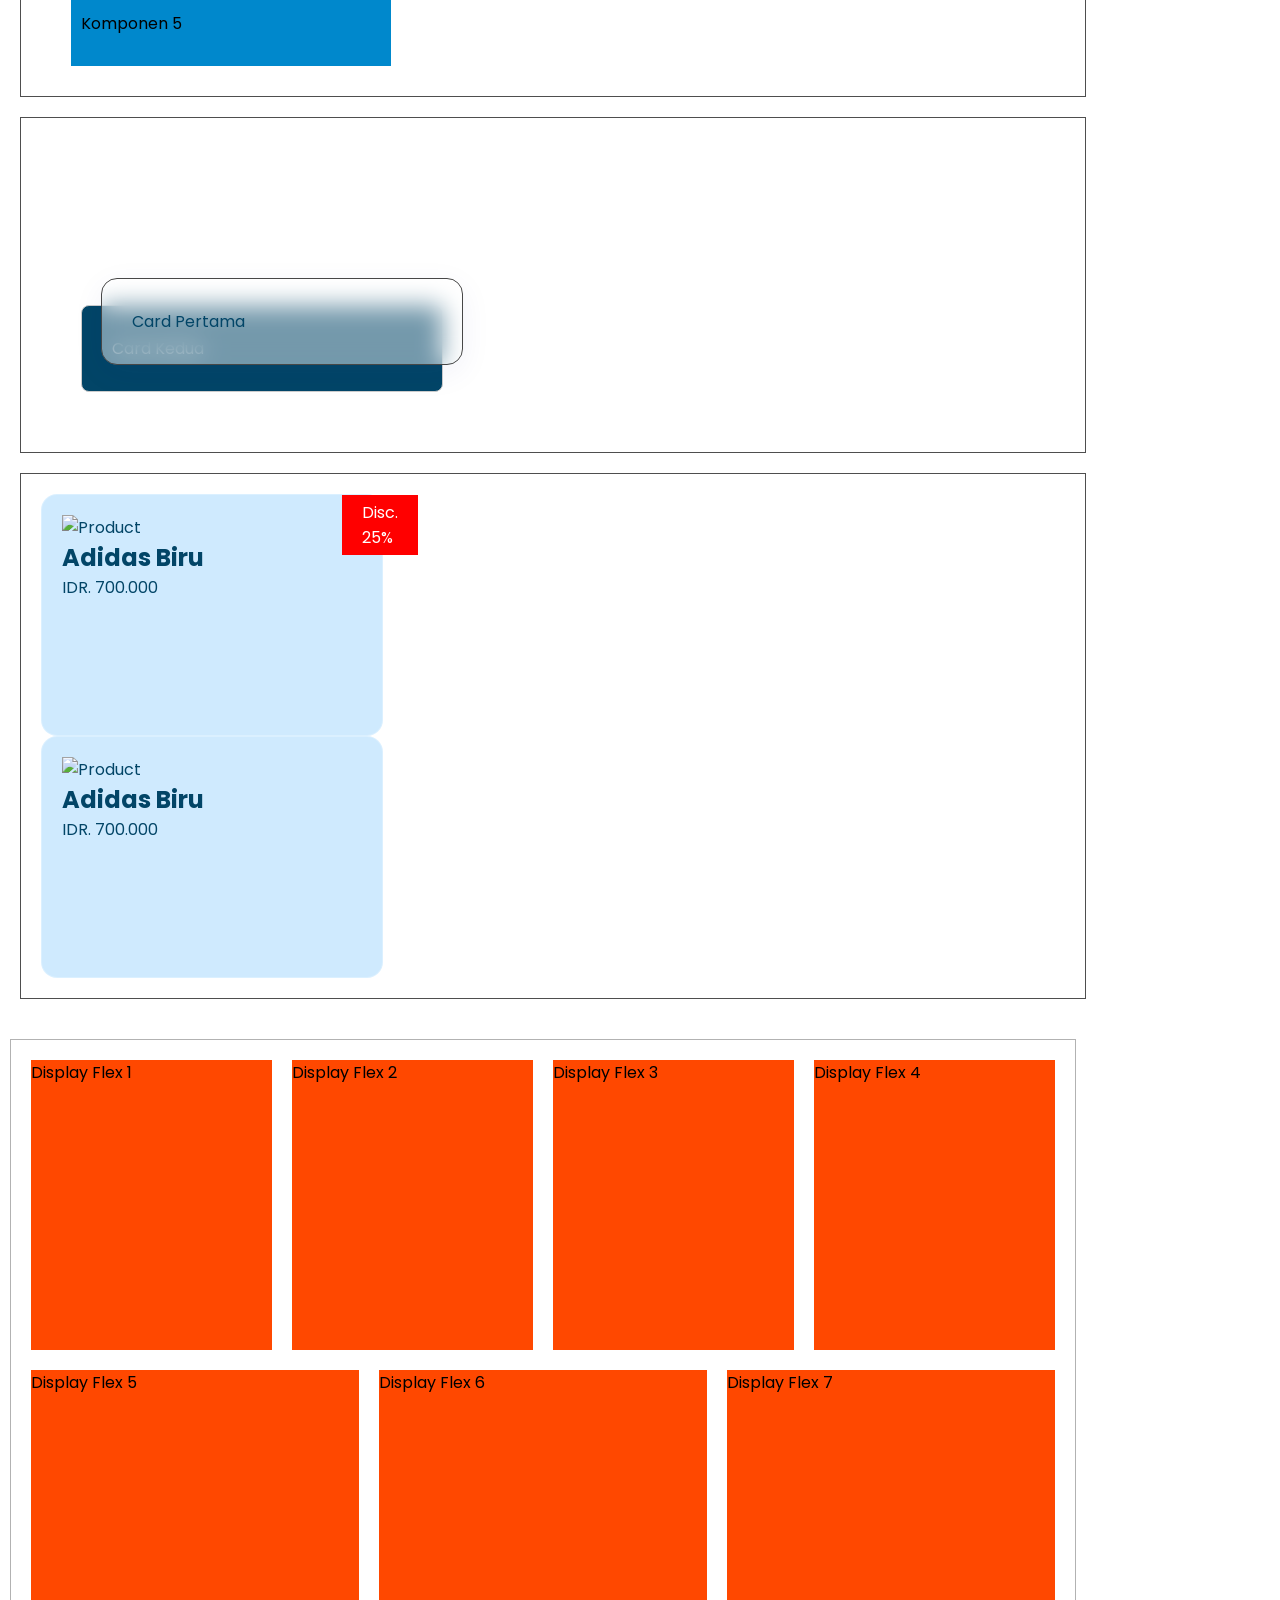
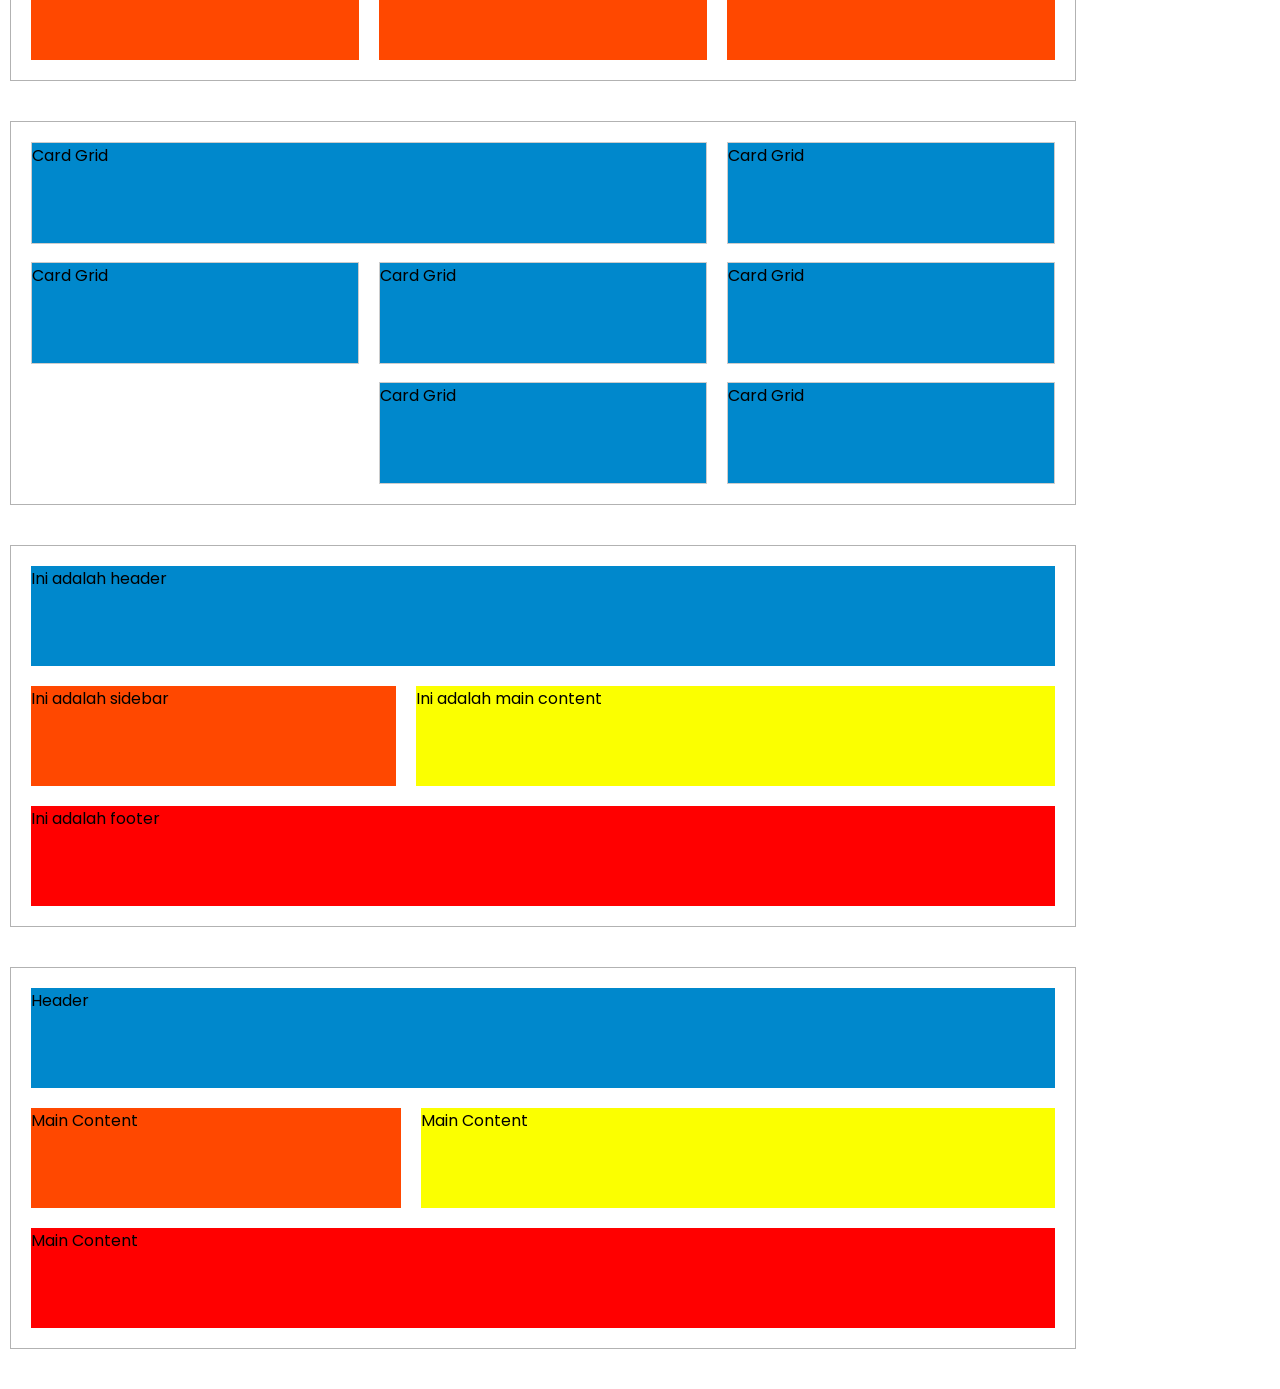
==== commit de3cdc4f: "2.4" ====
--- a/css/index.html
+++ b/css/index.html
@@ -166,12 +166,11 @@
 
     <div class="container">
       <div class="ukuran">Komponen 1</div>
-      <div class="ukuran" style="display: none;">Komponen 2</div>
+      <div class="ukuran" style="display: none">Komponen 2</div>
       <div class="ukuran">Komponen 3</div>
-      <div class="ukuran" style="visibility: hidden;">Komponen 4</div>
+      <div class="ukuran" style="visibility: hidden">Komponen 4</div>
       <div class="ukuran">Komponen 5</div>
     </div>
-
 
     <div class="container">
       <div class="card position-relative floating-card">Card Pertama</div>
@@ -180,13 +179,21 @@
 
     <div class="container">
       <div class="card-product">
-        <img src="https://image.807garage.com/content/uploads/2024/6/adidas-bali-tactile-steel-blue-1.jpg" width="100%" alt="Product">
+        <img
+          src="https://image.807garage.com/content/uploads/2024/6/adidas-bali-tactile-steel-blue-1.jpg"
+          width="100%"
+          alt="Product"
+        />
         <h2>Adidas Biru</h2>
         <p>IDR. 700.000</p>
         <span class="badge-promo">Disc. 25%</span>
       </div>
       <div class="card-product">
-        <img src="https://image.807garage.com/content/uploads/2024/6/adidas-bali-tactile-steel-blue-1.jpg" width="100%" alt="Product">
+        <img
+          src="https://image.807garage.com/content/uploads/2024/6/adidas-bali-tactile-steel-blue-1.jpg"
+          width="100%"
+          alt="Product"
+        />
         <h2>Adidas Biru</h2>
         <p>IDR. 700.000</p>
       </div>
@@ -196,7 +203,10 @@
       <a href="" class="">ℹ️</a>
     </div>
 
-    <div class="container-modern d-flex" style="height: 600px; justify-content: space-between;">
+    <div
+      class="container-modern d-flex"
+      style="height: 600px; justify-content: space-between"
+    >
       <div class="card-flex">Display Flex 1</div>
       <div class="card-flex">Display Flex 2</div>
       <div class="card-flex">Display Flex 3</div>
@@ -207,15 +217,31 @@
     </div>
 
     <!-- display Grid -->
-    <div class="container-modern d-grid">
-      <div class="card-grid">Card Grid</div>
-      <div class="card-grid">Card Grid</div>
-      <div class="card-grid">Card Grid</div>
-      <div class="card-grid">Card Grid</div>
-      <div class="card-grid">Card Grid</div>
-      <div class="card-grid">Card Grid</div>
-    </div>
-
+    <div class="container-modern d-grid grid-col">
+      <div class="card-grid" style="grid-column: 1/3">Card Grid</div>
+      <div class="card-grid">Card Grid</div>
+      <div class="card-grid" style="grid-row: 2/4">Card Grid</div>
+      <div class="card-grid">Card Grid</div>
+      <div class="card-grid">Card Grid</div>
+      <div class="card-grid">Card Grid</div>
+      <div class="card-grid">Card Grid</div>
+    </div>
+
+    <div class="container-modern d-grid grid-area">
+      <div class="header">Ini adalah header</div>
+      <div class="content">Ini adalah main content</div>
+      <div class="sidebar">Ini adalah sidebar</div>
+      <div class="footer">Ini adalah footer</div>
+    </div>
+
+    <div class="container-modern d-grid area">
+      <div class="head">Header</div>
+      <div class="main-content">Main Content</div>
+      <div class="side-bar">Main Content</div>
+      <div class="foot">Main Content</div>
+    </div>
+
+  
 
   </body>
 
--- a/css/style.css
+++ b/css/style.css
@@ -130,6 +130,7 @@
   border: 1px solid #474747;
   /* Glass ambient shadow */
   box-shadow: 0 8px 32px 0 rgba(31, 38, 135, 0.06);
+  animation: bounce 2s infinite alternate;
 }
 
 .card-product {
@@ -173,43 +174,146 @@
   box-shadow: 0 8px 32px 0 rgba(31, 38, 135, 0.06);
 }
 
-.position-sticky{
-    /* position: sticky; */
-    top: 20px;
-    background-color: #024567;
-    z-index: 1;
-}
-
-.container-modern{
-    width: 80dvw;
-    /* min-height: 400px; */
-    border: 0.5px #33333360 solid;
-    margin: 40px 10px;
-    padding: 20px;
-}
-
-.card-flex{
-    flex-basis: 200px;
-    flex-shrink: 1;
-    flex-grow: 1;
-
-    /* height: 100px; */
+.position-sticky {
+  /* position: sticky; */
+  top: 20px;
+  background-color: #024567;
+  z-index: 1;
+}
+
+.container-modern {
+  width: 80dvw;
+  /* min-height: 400px; */
+  border: 0.5px #33333360 solid;
+  margin: 40px 10px;
+  padding: 20px;
+}
+
+.card-flex {
+  flex-basis: 200px;
+  flex-shrink: 1;
+  flex-grow: 1;
+
+  /* height: 100px; */
+  background-color: #ff4800;
+}
+
+.d-flex {
+  display: flex;
+  gap: 20px;
+  flex-wrap: wrap;
+}
+
+.d-grid {
+  display: grid;
+  gap: 20px;
+}
+
+.grid-col {
+  grid-template-columns: 1fr 1fr 1fr;
+  grid-template-rows: 100px 100px;
+}
+
+.card-grid {
+  border: 0.5px solid #ccc;
+  background-color: #0088cc;
+  height: 100px;
+}
+
+.grid-area {
+  grid-template-areas:
+    "header header header"
+    "sidebar content content"
+    "footer footer footer";
+}
+
+.area {
+  grid-template-areas:
+    "head head head"
+    "side-bar main-content main-content"
+    "foot foot foot";
+}
+
+.header {
+  height: 100px;
+  background-color: #0088cc;
+  grid-area: header;
+}
+
+.sidebar {
+  height: 100px;
+  background-color: #ff4800;
+  grid-area: sidebar;
+}
+.content {
+  height: 100px;
+  background-color: #fbff00;
+  grid-area: content;
+}
+.footer {
+  height: 100px;
+  background-color: #ff0000;
+  grid-area: footer;
+}
+
+.head {
+  height: 100px;
+  background-color: #0088cc;
+  grid-area: head;
+}
+
+.side-bar {
+  height: 100px;
+  background-color: #ff4800;
+  grid-area: side-bar;
+}
+.main-content {
+  height: 100px;
+  background-color: #fbff00;
+  grid-area: main-content;
+}
+.foot {
+  height: 100px;
+  background-color: #ff0000;
+  grid-area: foot;
+}
+
+@media screen and (max-width: 768px) {
+  .grid-col {
+    grid-template-columns: 1fr 1fr;
+  }
+  .card-grid {
+    background-color: #fbff00;
+  }
+}
+
+@media (max-width: 425px) {
+  .grid-col {
+    grid-template-columns: 1fr;
+  }
+  .card-grid {
     background-color: #ff4800;
-}
-
-.d-flex{
-    display: flex;
-    gap: 20px;
-    flex-wrap: wrap;
-}
-
-.d-grid{
-    display: grid;
-    grid-template-columns: 1fr 1fr 1fr;
-    grid-template-rows: 100px 100px; 
-    gap: 20px;
-}
-
-.card-grid{
-    border: 0.5px solid #ccc;
-}
+  }
+  .grid-area {
+    grid-template-areas:
+      "header"
+      "sidebar"
+      "content"
+      "footer";
+  }
+
+  .area {
+    grid-template-areas:
+      "head head head"
+      "side-bar main-content main-content"
+      "foot foot foot";
+  }
+}
+
+@keyframes bounce {
+    from{
+        transform: translateY(0);
+    } to {
+        transform: translateY(-100px);
+    }
+}
